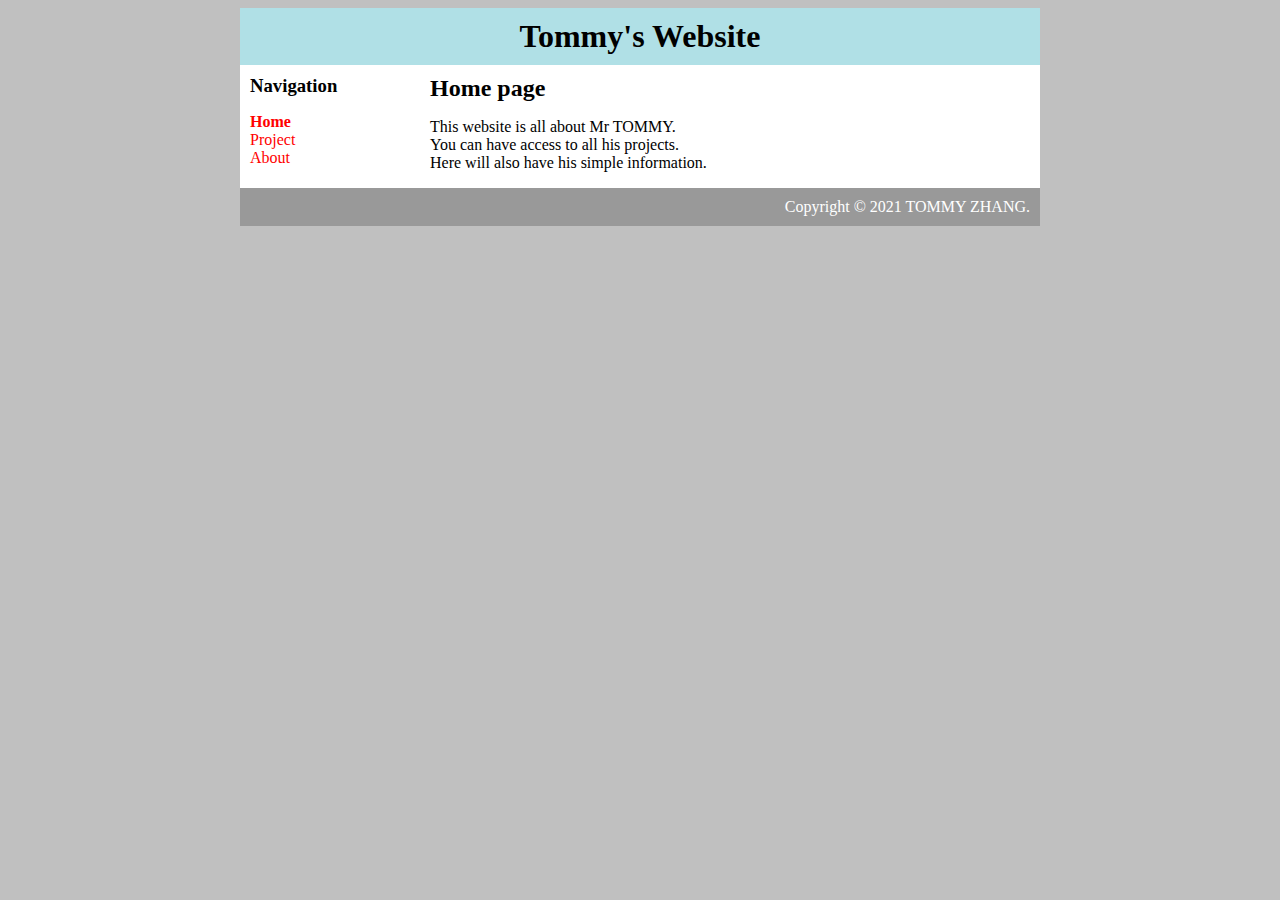
==== index.html @ b8d25302 "Add files via upload" ====
<html>
    <head>
        <title>My website</title>
        <link rel="stylesheet" type="text/css" href="mainpagestyle.css" />
    </head>
    <body>
        <div id="container">
            <div id="header">
                <h1>Tommy's Website</h1>
            </div>
            <div id="content">
                <div id="nav">
                    <h3>Navigation</h3>
                    <ul>
                        <li><a class="selected" href="index.html">Home</a></li>
                        <li><a href="">Project</a></li>
                        <li><a href="about.html">About</a></li>
                    </ul>
                </div>
                <div id="main">
                    <h2>Home page</h2>
                    <p>This website is all about Mr TOMMY.<br/> You can have access to all his projects. <br/> Here will also have his simple information.</p>
                </div>
            </div>
            <div id="footer">
                Copyright &copy; 2021 TOMMY ZHANG.
            </div>
        </div>
    </body>
</html>
---- mainpagestyle.css ----
body{
    background-color:silver;
    font-family:Cambria, Cochin, Georgia, Times, 'Times New Roman', serif
}
a{
    text-decoration: none;
    color: red;
}
h1, h2, h3{
    margin: 0;
}
#container{
    background-color:white;
    width: 800px;
    margin-left: auto;
    margin-right: auto;
}
#header {
    background-color:powderblue;
    color: black;
    text-align: center;
    padding: 10px 10px 10px 10px;
}
#content{
    padding: 10px 10px 10px 10px;
}
#nav{
    width: 180px;
    float:left;
}
#nav ul{
    list-style-type: none;
    padding: 0;
}

#nav .selected{
    font-weight: bold;
}
#main{
    width: 600px;
    float: right;
}
#footer{
    clear: both;
    padding: 10px 10px 10px 10px;
    background-color:#999999;
    color:white;
    text-align: right;
}
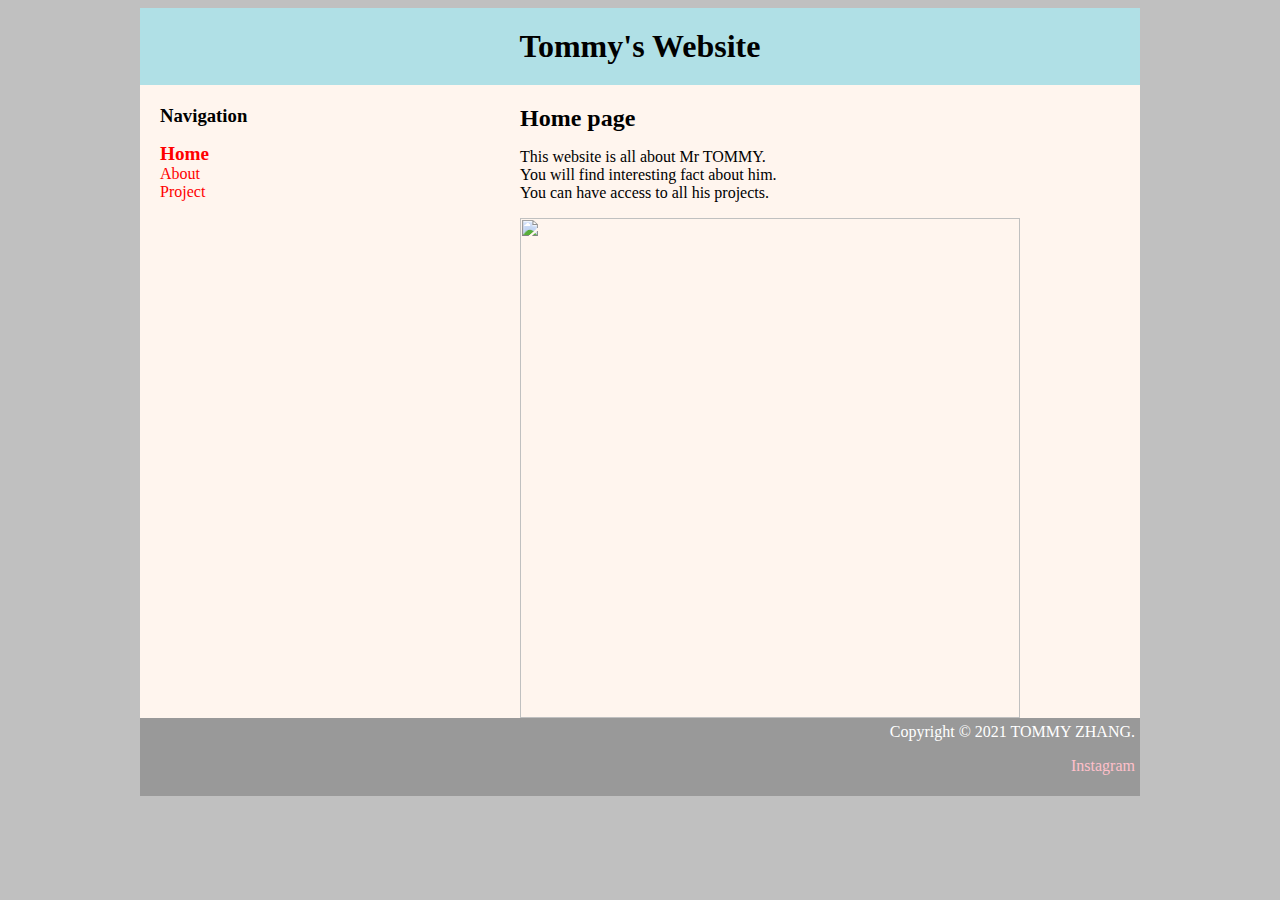
==== commit 3bcf366b: "Add files via upload" ====
--- a/index.html
+++ b/index.html
@@ -13,17 +13,23 @@
                     <h3>Navigation</h3>
                     <ul>
                         <li><a class="selected" href="index.html">Home</a></li>
-                        <li><a href="">Project</a></li>
                         <li><a href="about.html">About</a></li>
+                        <li><a href="project.html">Project</a></li>
                     </ul>
                 </div>
                 <div id="main">
                     <h2>Home page</h2>
-                    <p>This website is all about Mr TOMMY.<br/> You can have access to all his projects. <br/> Here will also have his simple information.</p>
+                    <p>This website is all about Mr TOMMY.<br/> 
+                        You will find interesting fact about him.<br/>
+                        You can have access to all his projects.</p>
+                    <img src="Welcome.jpg" width= 500px />
                 </div>
             </div>
             <div id="footer">
                 Copyright &copy; 2021 TOMMY ZHANG.
+                <ul>
+                    <li><a href="https://www.instagram.com/tommyzzzhang">Instagram</a></li>
+                </ul>
             </div>
         </div>
     </body>
--- a/mainpagestyle.css
+++ b/mainpagestyle.css
@@ -10,8 +10,8 @@
     margin: 0;
 }
 #container{
-    background-color:white;
-    width: 800px;
+    background-color:seashell;
+    width: 1000px;
     margin-left: auto;
     margin-right: auto;
 }
@@ -19,10 +19,10 @@
     background-color:powderblue;
     color: black;
     text-align: center;
-    padding: 10px 10px 10px 10px;
+    padding: 20px;
 }
 #content{
-    padding: 10px 10px 10px 10px;
+    padding: 20px;
 }
 #nav{
     width: 180px;
@@ -34,7 +34,8 @@
 }
 
 #nav .selected{
-    font-weight: bold;
+    font-weight: 700;
+    font-size: larger;
 }
 #main{
     width: 600px;
@@ -42,8 +43,15 @@
 }
 #footer{
     clear: both;
-    padding: 10px 10px 10px 10px;
+    padding: 5px;
     background-color:#999999;
     color:white;
     text-align: right;
+}
+#footer ul{
+    list-style-type: none;
+    padding: 0;
+}
+#footer a{
+    color:pink;
 }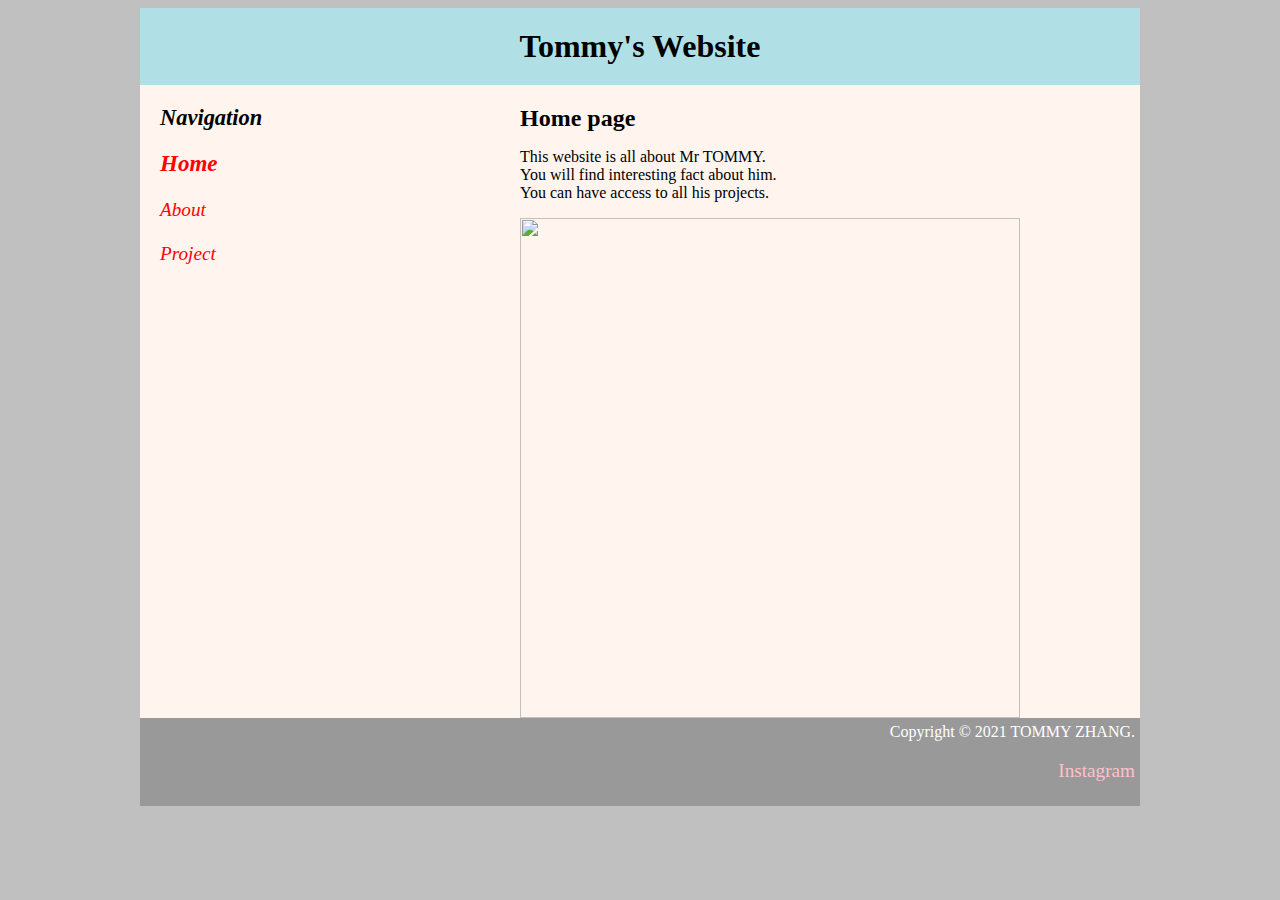
==== commit ae5d35ba: "Add files via upload" ====
--- a/index.html
+++ b/index.html
@@ -13,8 +13,11 @@
                     <h3>Navigation</h3>
                     <ul>
                         <li><a class="selected" href="index.html">Home</a></li>
+                        <br/>
                         <li><a href="about.html">About</a></li>
+                        <br/>
                         <li><a href="project.html">Project</a></li>
+                        <br/>
                     </ul>
                 </div>
                 <div id="main">
@@ -22,7 +25,7 @@
                     <p>This website is all about Mr TOMMY.<br/> 
                         You will find interesting fact about him.<br/>
                         You can have access to all his projects.</p>
-                    <img src="Welcome.jpg" width= 500px />
+                    <img src="./Welcome.jpg" width= 500px >
                 </div>
             </div>
             <div id="footer">
--- a/mainpagestyle.css
+++ b/mainpagestyle.css
@@ -27,6 +27,8 @@
 #nav{
     width: 180px;
     float:left;
+    font-size: larger;
+    font-style: italic;
 }
 #nav ul{
     list-style-type: none;
@@ -40,6 +42,7 @@
 #main{
     width: 600px;
     float: right;
+    font-family:cursive;
 }
 #footer{
     clear: both;
@@ -51,6 +54,7 @@
 #footer ul{
     list-style-type: none;
     padding: 0;
+    font-size: larger;
 }
 #footer a{
     color:pink;
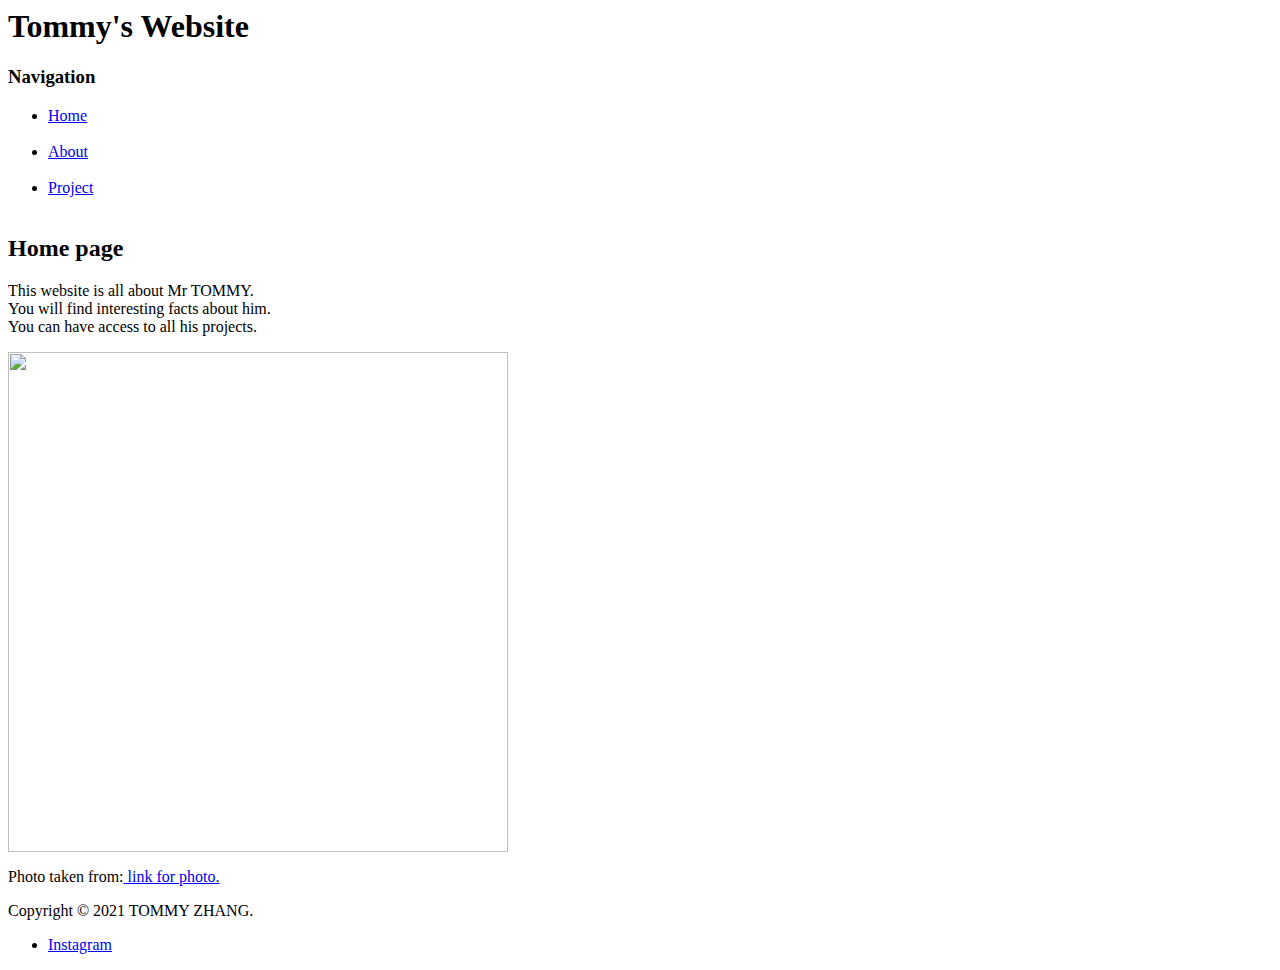
==== commit d2715e4b: "Add files via upload" ====
--- a/index.html
+++ b/index.html
@@ -23,9 +23,10 @@
                 <div id="main">
                     <h2>Home page</h2>
                     <p>This website is all about Mr TOMMY.<br/> 
-                        You will find interesting fact about him.<br/>
+                        You will find interesting facts about him.<br/>
                         You can have access to all his projects.</p>
-                    <img src="./Welcome.jpg" width= 500px >
+                    <img src="images/Welcome.jpg" width= 500px >
+                    <p>Photo taken from:<a href="https://www.google.com/url?sa=i&url=https%3A%2F%2Fwallpaperaccess.com%2Fwelcome&psig=AOvVaw1OKG-O4Z_x6wxF_gW7DpBQ&ust=1617545393446000&source=images&cd=vfe&ved=2ahUKEwjR-viloOLvAhXHGisKHSHAClQQr4kDegUIARDqAQ"> link for photo.</a></p>
                 </div>
             </div>
             <div id="footer">
